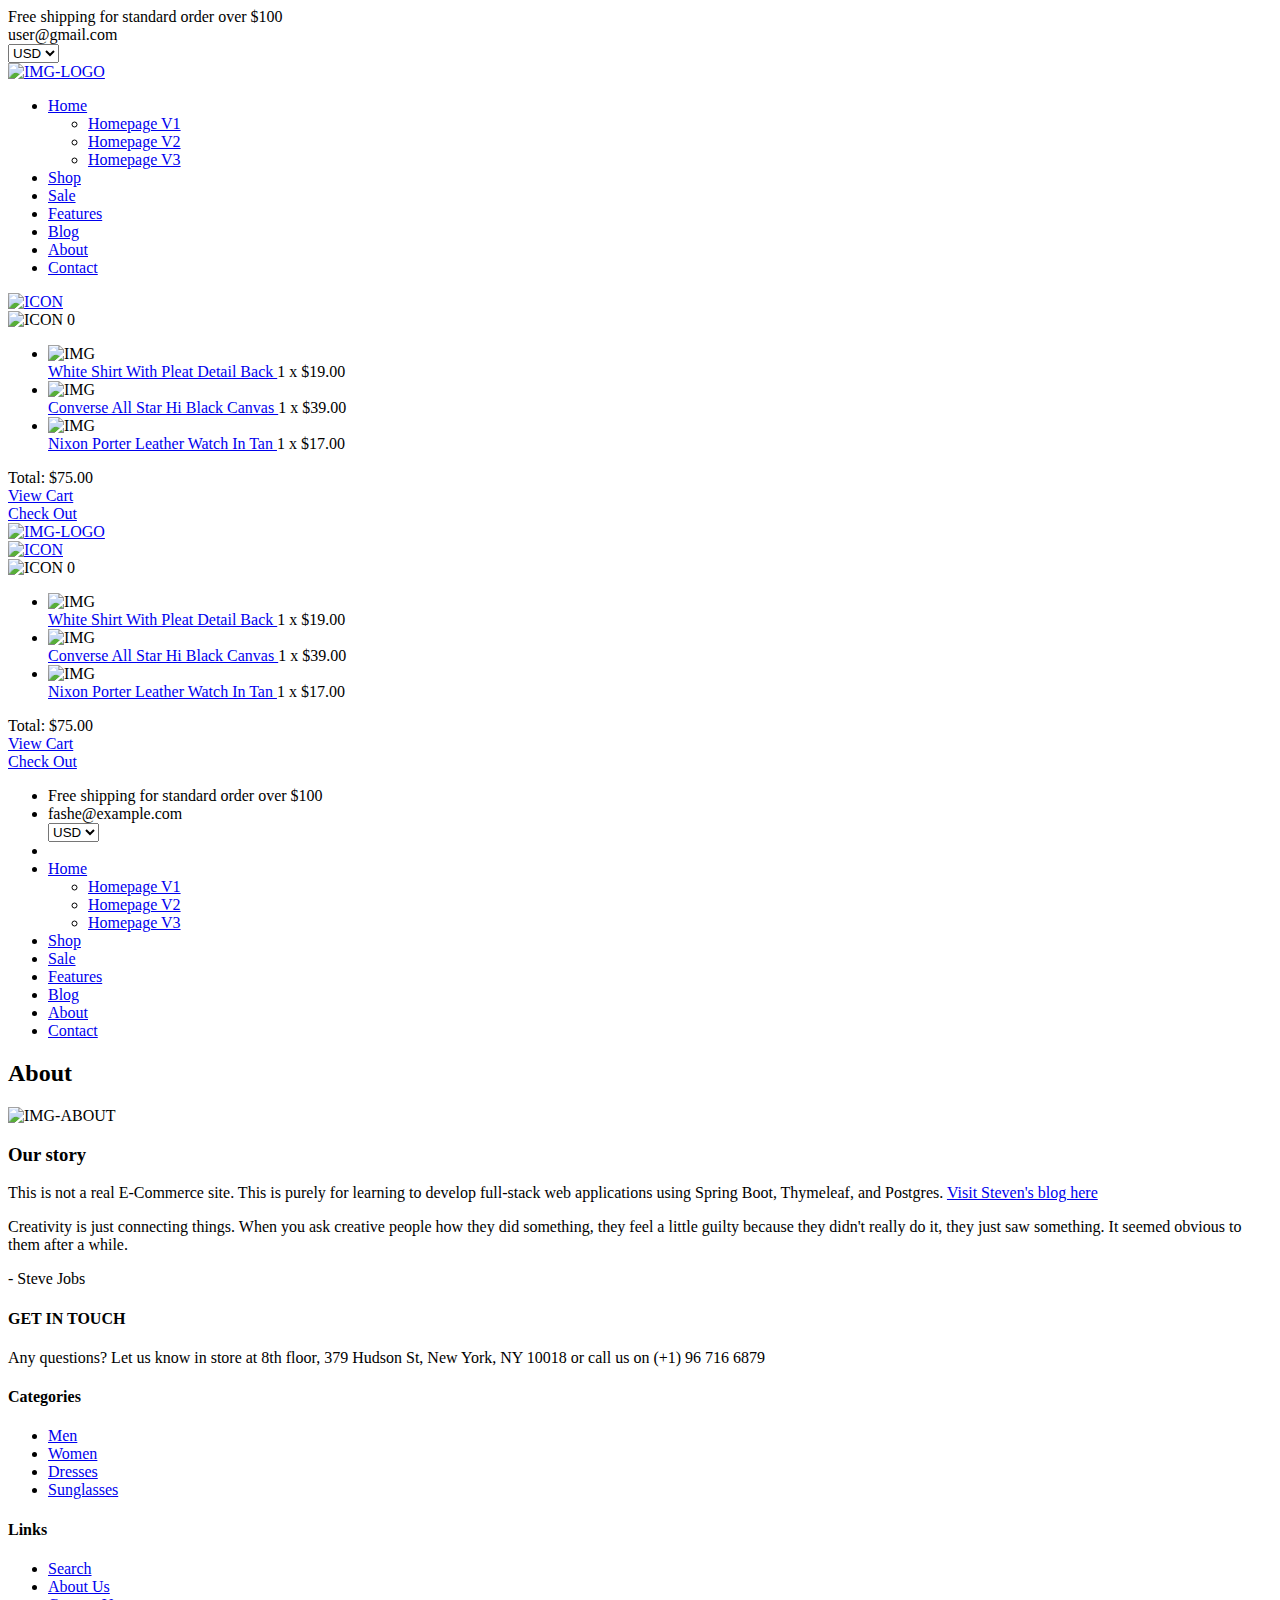
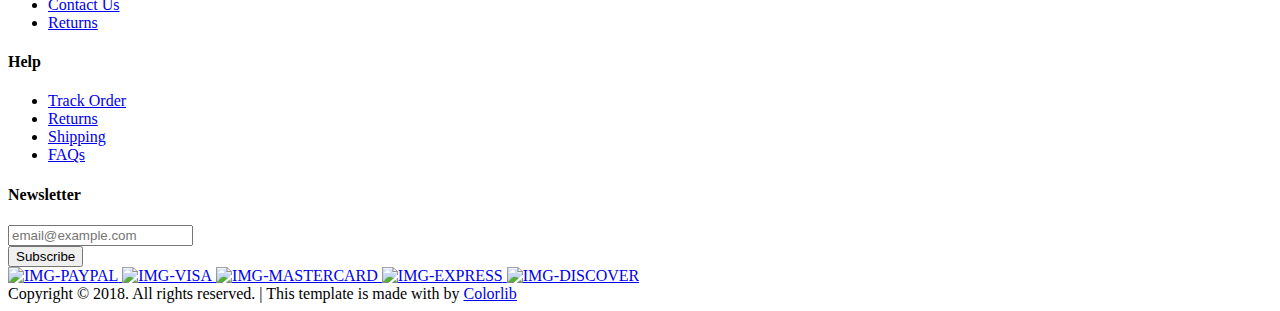
==== src/main/resources/templates/about.html @ f275c505 "Bootstrap website is setup for the most part." ====
<!DOCTYPE html>
<html lang="en" xmlns:th="http://www.thymeleaf.org">
<head>
	<title>About</title>
	<meta charset="UTF-8">
	<meta name="viewport" content="width=device-width, initial-scale=1">
	<!--===============================================================================================-->
	<link rel="icon" type="image/png" th:href="@{/images/icons/favicon.ico}"/>
	<!--===============================================================================================-->
	<link rel="stylesheet" type="text/css" th:href="@{/vendor/bootstrap/css/bootstrap.min.css}">
	<!--===============================================================================================-->
	<link rel="stylesheet" type="text/css" th:href="@{/fonts/font-awesome-4.7.0/css/font-awesome.min.css}">
	<!--===============================================================================================-->
	<link rel="stylesheet" type="text/css" th:href="@{/fonts/themify/themify-icons.css}">
	<!--===============================================================================================-->
	<link rel="stylesheet" type="text/css" th:href="@{/fonts/Linearicons-Free-v1.0.0/icon-font.min.css}">
	<!--===============================================================================================-->
	<link rel="stylesheet" type="text/css" th:href="@{/fonts/elegant-font/html-css/style.css}">
	<!--===============================================================================================-->
	<link rel="stylesheet" type="text/css" th:href="@{/vendor/animate/animate.css}">
	<!--===============================================================================================-->
	<link rel="stylesheet" type="text/css" th:href="@{/vendor/css-hamburgers/hamburgers.min.css}">
	<!--===============================================================================================-->
	<link rel="stylesheet" type="text/css" th:href="@{/vendor/animsition/css/animsition.min.css}">
	<!--===============================================================================================-->
	<link rel="stylesheet" type="text/css" th:href="@{/vendor/select2/select2.min.css}">
	<!--===============================================================================================-->
	<link rel="stylesheet" type="text/css" th:href="@{/vendor/slick/slick.css}">
	<!--===============================================================================================-->
	<link rel="stylesheet" type="text/css" th:href="@{/css/util.css}">
	<link rel="stylesheet" type="text/css" th:href="@{/css/main.css}">
	<!--===============================================================================================-->
</head>
<body class="animsition">

	<!-- Header -->
	<header class="header1">
		<!-- Header desktop -->
		<div class="container-menu-header">
			<div class="topbar">
				<span class="topbar-child1">
					Free shipping for standard order over $100
				</span>

				<div class="topbar-child2">
					<span class="topbar-email">
						user@gmail.com
					</span>

					<div class="topbar-language rs1-select2">
						<select class="selection-1" name="time">
							<option>USD</option>
							<option>EUR</option>
						</select>
					</div>
				</div>
			</div>

			<div class="wrap_header">
				<!-- Logo -->
				<a href="index.html" class="logo">
					<img src="/images/icons/logo.png" alt="IMG-LOGO">
				</a>

				<!-- Menu -->
				<div class="wrap_menu">
					<nav class="menu">
						<ul class="main_menu">
							<li>
								<a href="index.html">Home</a>
								<ul class="sub_menu">
									<li><a href="index.html">Homepage V1</a></li>
									<li><a href="home-02.html">Homepage V2</a></li>
									<li><a href="home-03.html">Homepage V3</a></li>
								</ul>
							</li>

							<li>
								<a href="product.html">Shop</a>
							</li>

							<li class="sale-noti">
								<a href="product.html">Sale</a>
							</li>

							<li>
								<a href="cart.html">Features</a>
							</li>

							<li>
								<a href="blog.html">Blog</a>
							</li>

							<li>
								<a href="about.html">About</a>
							</li>

							<li>
								<a href="contact.html">Contact</a>
							</li>
						</ul>
					</nav>
				</div>

				<!-- Header Icon -->
				<div class="header-icons">
					<a href="#" class="header-wrapicon1 dis-block">
						<img src="/images/icons/icon-header-01.png" class="header-icon1" alt="ICON">
					</a>

					<span class="linedivide1"></span>

					<div class="header-wrapicon2">
						<img src="/images/icons/icon-header-02.png" class="header-icon1 js-show-header-dropdown" alt="ICON">
						<span class="header-icons-noti">0</span>

						<!-- Header cart -->
						<div class="header-cart header-dropdown">
							<ul class="header-cart-wrapitem">
								<li class="header-cart-item">
									<div class="header-cart-item-img">
										<img src="/images/item-cart-01.jpg" alt="IMG">
									</div>

									<div class="header-cart-item-txt">
										<a href="#" class="header-cart-item-name">
											White Shirt With Pleat Detail Back
										</a>

										<span class="header-cart-item-info">
											1 x $19.00
										</span>
									</div>
								</li>

								<li class="header-cart-item">
									<div class="header-cart-item-img">
										<img src="/images/item-cart-02.jpg" alt="IMG">
									</div>

									<div class="header-cart-item-txt">
										<a href="#" class="header-cart-item-name">
											Converse All Star Hi Black Canvas
										</a>

										<span class="header-cart-item-info">
											1 x $39.00
										</span>
									</div>
								</li>

								<li class="header-cart-item">
									<div class="header-cart-item-img">
										<img src="/images/item-cart-03.jpg" alt="IMG">
									</div>

									<div class="header-cart-item-txt">
										<a href="#" class="header-cart-item-name">
											Nixon Porter Leather Watch In Tan
										</a>

										<span class="header-cart-item-info">
											1 x $17.00
										</span>
									</div>
								</li>
							</ul>

							<div class="header-cart-total">
								Total: $75.00
							</div>

							<div class="header-cart-buttons">
								<div class="header-cart-wrapbtn">
									<!-- Button -->
									<a href="cart.html" class="flex-c-m size1 bg1 bo-rad-20 hov1 s-text1 trans-0-4">
										View Cart
									</a>
								</div>

								<div class="header-cart-wrapbtn">
									<!-- Button -->
									<a href="#" class="flex-c-m size1 bg1 bo-rad-20 hov1 s-text1 trans-0-4">
										Check Out
									</a>
								</div>
							</div>
						</div>
					</div>
				</div>
			</div>
		</div>

		<!-- Header Mobile -->
		<div class="wrap_header_mobile">
			<!-- Logo moblie -->
			<a href="index.html" class="logo-mobile">
				<img src="/images/icons/logo.png" alt="IMG-LOGO">
			</a>

			<!-- Button show menu -->
			<div class="btn-show-menu">
				<!-- Header Icon mobile -->
				<div class="header-icons-mobile">
					<a href="#" class="header-wrapicon1 dis-block">
						<img src="/images/icons/icon-header-01.png" class="header-icon1" alt="ICON">
					</a>

					<span class="linedivide2"></span>

					<div class="header-wrapicon2">
						<img src="/images/icons/icon-header-02.png" class="header-icon1 js-show-header-dropdown" alt="ICON">
						<span class="header-icons-noti">0</span>

						<!-- Header cart noti -->
						<div class="header-cart header-dropdown">
							<ul class="header-cart-wrapitem">
								<li class="header-cart-item">
									<div class="header-cart-item-img">
										<img src="/images/item-cart-01.jpg" alt="IMG">
									</div>

									<div class="header-cart-item-txt">
										<a href="#" class="header-cart-item-name">
											White Shirt With Pleat Detail Back
										</a>

										<span class="header-cart-item-info">
											1 x $19.00
										</span>
									</div>
								</li>

								<li class="header-cart-item">
									<div class="header-cart-item-img">
										<img src="/images/item-cart-02.jpg" alt="IMG">
									</div>

									<div class="header-cart-item-txt">
										<a href="#" class="header-cart-item-name">
											Converse All Star Hi Black Canvas
										</a>

										<span class="header-cart-item-info">
											1 x $39.00
										</span>
									</div>
								</li>

								<li class="header-cart-item">
									<div class="header-cart-item-img">
										<img src="/images/item-cart-03.jpg" alt="IMG">
									</div>

									<div class="header-cart-item-txt">
										<a href="#" class="header-cart-item-name">
											Nixon Porter Leather Watch In Tan
										</a>

										<span class="header-cart-item-info">
											1 x $17.00
										</span>
									</div>
								</li>
							</ul>

							<div class="header-cart-total">
								Total: $75.00
							</div>

							<div class="header-cart-buttons">
								<div class="header-cart-wrapbtn">
									<!-- Button -->
									<a href="cart.html" class="flex-c-m size1 bg1 bo-rad-20 hov1 s-text1 trans-0-4">
										View Cart
									</a>
								</div>

								<div class="header-cart-wrapbtn">
									<!-- Button -->
									<a href="#" class="flex-c-m size1 bg1 bo-rad-20 hov1 s-text1 trans-0-4">
										Check Out
									</a>
								</div>
							</div>
						</div>
					</div>
				</div>

				<div class="btn-show-menu-mobile hamburger hamburger--squeeze">
					<span class="hamburger-box">
						<span class="hamburger-inner"></span>
					</span>
				</div>
			</div>
		</div>

		<!-- Menu Mobile -->
		<div class="wrap-side-menu" >
			<nav class="side-menu">
				<ul class="main-menu">
					<li class="item-topbar-mobile p-l-20 p-t-8 p-b-8">
						<span class="topbar-child1">
							Free shipping for standard order over $100
						</span>
					</li>

					<li class="item-topbar-mobile p-l-20 p-t-8 p-b-8">
						<div class="topbar-child2-mobile">
							<span class="topbar-email">
								fashe@example.com
							</span>

							<div class="topbar-language rs1-select2">
								<select class="selection-1" name="time">
									<option>USD</option>
									<option>EUR</option>
								</select>
							</div>
						</div>
					</li>

					<li class="item-topbar-mobile p-l-10">
						<div class="topbar-social-mobile">
							<a href="#" class="topbar-social-item fa fa-facebook"></a>
							<a href="#" class="topbar-social-item fa fa-instagram"></a>
							<a href="#" class="topbar-social-item fa fa-pinterest-p"></a>
							<a href="#" class="topbar-social-item fa fa-snapchat-ghost"></a>
							<a href="#" class="topbar-social-item fa fa-youtube-play"></a>
						</div>
					</li>

					<li class="item-menu-mobile">
						<a href="index.html">Home</a>
						<ul class="sub-menu">
							<li><a href="index.html">Homepage V1</a></li>
							<li><a href="home-02.html">Homepage V2</a></li>
							<li><a href="home-03.html">Homepage V3</a></li>
						</ul>
						<i class="arrow-main-menu fa fa-angle-right" aria-hidden="true"></i>
					</li>

					<li class="item-menu-mobile">
						<a href="product.html">Shop</a>
					</li>

					<li class="item-menu-mobile">
						<a href="product.html">Sale</a>
					</li>

					<li class="item-menu-mobile">
						<a href="cart.html">Features</a>
					</li>

					<li class="item-menu-mobile">
						<a href="blog.html">Blog</a>
					</li>

					<li class="item-menu-mobile">
						<a href="about.html">About</a>
					</li>

					<li class="item-menu-mobile">
						<a href="contact.html">Contact</a>
					</li>
				</ul>
			</nav>
		</div>
	</header>

	<!-- Title Page -->
	<section class="bg-title-page p-t-40 p-b-50 flex-col-c-m" style="background-image: url(static/images/heading-pages-06.jpg);">
		<h2 class="l-text2 t-center">
			About
		</h2>
	</section>

	<!-- content page -->
	<section class="bgwhite p-t-66 p-b-38">
		<div class="container">
			<div class="row">
				<div class="col-md-4 p-b-30">
					<div class="hov-img-zoom">
						<img src="/images/banner-14.jpg" alt="IMG-ABOUT">
					</div>
				</div>

				<div class="col-md-8 p-b-30">
					<h3 class="m-text26 p-t-15 p-b-16">
						Our story
					</h3>

					<p class="p-b-28">
						This is not a real E-Commerce site. This is purely for learning to develop full-stack web applications using Spring Boot, Thymeleaf, and Postgres.
						<a href="http://www.path-to-programming.tech">Visit Steven's blog here</a>
					</p>

					<div class="bo13 p-l-29 m-l-9 p-b-10">
						<p class="p-b-11">
							Creativity is just connecting things. When you ask creative people how they did something,
							they feel a little guilty because they didn't really do it, they just saw something. It seemed obvious to them after a while.
						</p>

						<span class="s-text7">
							- Steve Jobs
						</span>
					</div>
				</div>
			</div>
		</div>
	</section>


	<!-- Footer -->
	<footer class="bg6 p-t-45 p-b-43 p-l-45 p-r-45">
		<div class="flex-w p-b-90">
			<div class="w-size6 p-t-30 p-l-15 p-r-15 respon3">
				<h4 class="s-text12 p-b-30">
					GET IN TOUCH
				</h4>

				<div>
					<p class="s-text7 w-size27">
						Any questions? Let us know in store at 8th floor, 379 Hudson St, New York, NY 10018 or call us on (+1) 96 716 6879
					</p>

					<div class="flex-m p-t-30">
						<a href="#" class="fs-18 color1 p-r-20 fa fa-facebook"></a>
						<a href="#" class="fs-18 color1 p-r-20 fa fa-instagram"></a>
						<a href="#" class="fs-18 color1 p-r-20 fa fa-pinterest-p"></a>
						<a href="#" class="fs-18 color1 p-r-20 fa fa-snapchat-ghost"></a>
						<a href="#" class="fs-18 color1 p-r-20 fa fa-youtube-play"></a>
					</div>
				</div>
			</div>

			<div class="w-size7 p-t-30 p-l-15 p-r-15 respon4">
				<h4 class="s-text12 p-b-30">
					Categories
				</h4>

				<ul>
					<li class="p-b-9">
						<a href="#" class="s-text7">
							Men
						</a>
					</li>

					<li class="p-b-9">
						<a href="#" class="s-text7">
							Women
						</a>
					</li>

					<li class="p-b-9">
						<a href="#" class="s-text7">
							Dresses
						</a>
					</li>

					<li class="p-b-9">
						<a href="#" class="s-text7">
							Sunglasses
						</a>
					</li>
				</ul>
			</div>

			<div class="w-size7 p-t-30 p-l-15 p-r-15 respon4">
				<h4 class="s-text12 p-b-30">
					Links
				</h4>

				<ul>
					<li class="p-b-9">
						<a href="#" class="s-text7">
							Search
						</a>
					</li>

					<li class="p-b-9">
						<a href="#" class="s-text7">
							About Us
						</a>
					</li>

					<li class="p-b-9">
						<a href="#" class="s-text7">
							Contact Us
						</a>
					</li>

					<li class="p-b-9">
						<a href="#" class="s-text7">
							Returns
						</a>
					</li>
				</ul>
			</div>

			<div class="w-size7 p-t-30 p-l-15 p-r-15 respon4">
				<h4 class="s-text12 p-b-30">
					Help
				</h4>

				<ul>
					<li class="p-b-9">
						<a href="#" class="s-text7">
							Track Order
						</a>
					</li>

					<li class="p-b-9">
						<a href="#" class="s-text7">
							Returns
						</a>
					</li>

					<li class="p-b-9">
						<a href="#" class="s-text7">
							Shipping
						</a>
					</li>

					<li class="p-b-9">
						<a href="#" class="s-text7">
							FAQs
						</a>
					</li>
				</ul>
			</div>

			<div class="w-size8 p-t-30 p-l-15 p-r-15 respon3">
				<h4 class="s-text12 p-b-30">
					Newsletter
				</h4>

				<form>
					<div class="effect1 w-size9">
						<input class="s-text7 bg6 w-full p-b-5" type="text" name="email" placeholder="email@example.com">
						<span class="effect1-line"></span>
					</div>

					<div class="w-size2 p-t-20">
						<!-- Button -->
						<button class="flex-c-m size2 bg4 bo-rad-23 hov1 m-text3 trans-0-4">
							Subscribe
						</button>
					</div>

				</form>
			</div>
		</div>

		<div class="t-center p-l-15 p-r-15">
			<a href="#">
				<img class="h-size2" src="/images/icons/paypal.png" alt="IMG-PAYPAL">
			</a>

			<a href="#">
				<img class="h-size2" src="/images/icons/visa.png" alt="IMG-VISA">
			</a>

			<a href="#">
				<img class="h-size2" src="/images/icons/mastercard.png" alt="IMG-MASTERCARD">
			</a>

			<a href="#">
				<img class="h-size2" src="/images/icons/express.png" alt="IMG-EXPRESS">
			</a>

			<a href="#">
				<img class="h-size2" src="/images/icons/discover.png" alt="IMG-DISCOVER">
			</a>

			<div class="t-center s-text8 p-t-20">
				Copyright © 2018. All rights reserved. | This template is made with <i class="fa fa-heart-o" aria-hidden="true"></i> by <a href="https://colorlib.com" target="_blank">Colorlib</a>
			</div>
		</div>
	</footer>



	<!-- Back to top -->
	<div class="btn-back-to-top bg0-hov" id="myBtn">
		<span class="symbol-btn-back-to-top">
			<i class="fa fa-angle-double-up" aria-hidden="true"></i>
		</span>
	</div>

	<!-- Container Selection -->
	<div id="dropDownSelect1"></div>
	<div id="dropDownSelect2"></div>



<!--===============================================================================================-->
	<script type="text/javascript" th:src="@{/vendor/jquery/jquery-3.2.1.min.js}"></script>
<!--===============================================================================================-->
	<script type="text/javascript" th:src="@{/vendor/animsition/js/animsition.min.js}"></script>
<!--===============================================================================================-->
	<script type="text/javascript" th:src="@{/vendor/bootstrap/js/popper.js}"></script>
	<script type="text/javascript" th:src="@{/vendor/bootstrap/js/bootstrap.min.js}"></script>
<!--===============================================================================================-->
	<script type="text/javascript" th:src="@{/vendor/select2/select2.min.js}"></script>
	<script type="text/javascript">
		$(".selection-1").select2({
			minimumResultsForSearch: 20,
			dropdownParent: $('#dropDownSelect1')
		});

		$(".selection-2").select2({
			minimumResultsForSearch: 20,
			dropdownParent: $('#dropDownSelect2')
		});
	</script>
<!--===============================================================================================-->
	<script th:src="@{/js/main.js}"></script>

</body>
</html>
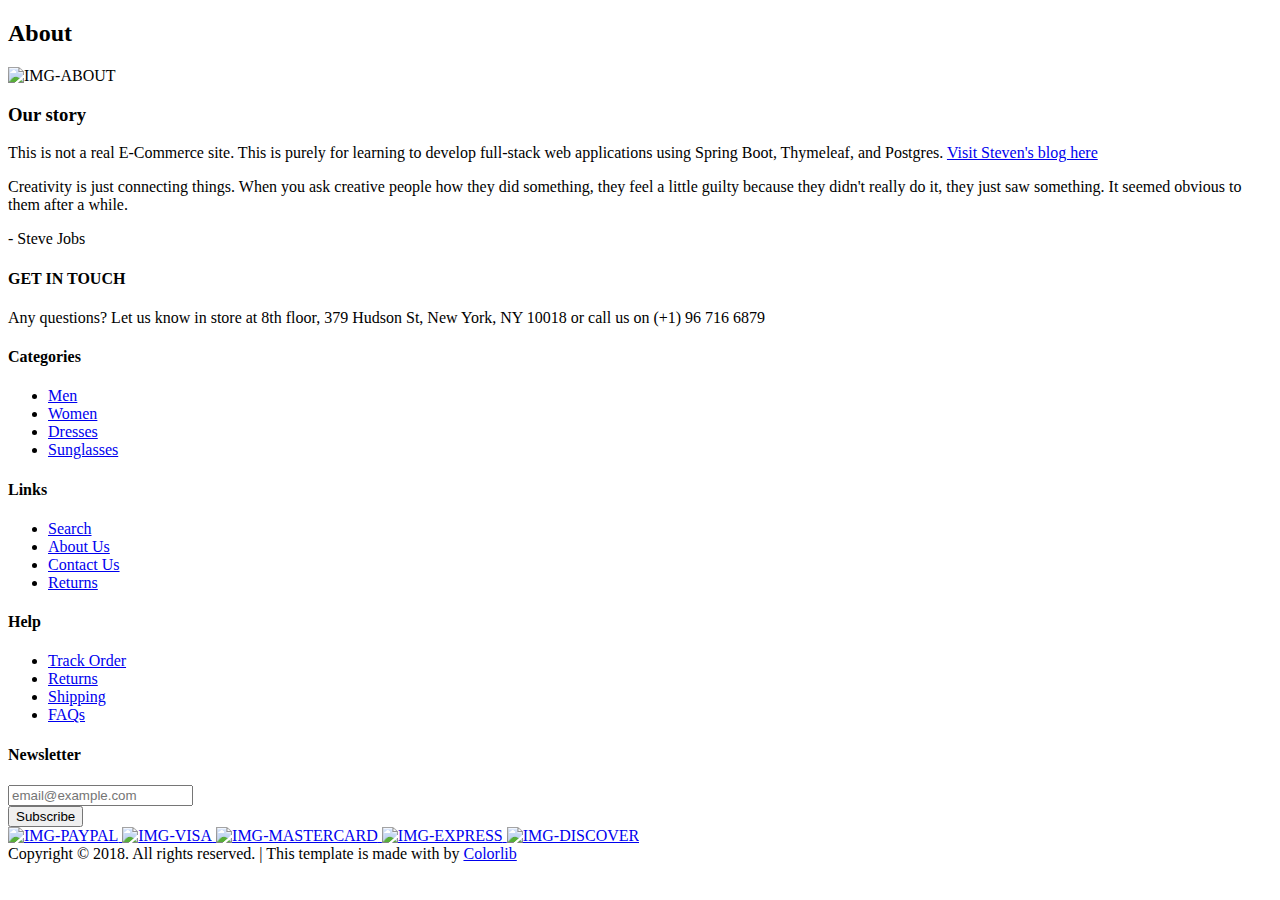
==== commit 39329fb6: "Fix some pictures and the about header." ====
--- a/src/main/resources/templates/about.html
+++ b/src/main/resources/templates/about.html
@@ -33,340 +33,7 @@
 </head>
 <body class="animsition">
 
-	<!-- Header -->
-	<header class="header1">
-		<!-- Header desktop -->
-		<div class="container-menu-header">
-			<div class="topbar">
-				<span class="topbar-child1">
-					Free shipping for standard order over $100
-				</span>
-
-				<div class="topbar-child2">
-					<span class="topbar-email">
-						user@gmail.com
-					</span>
-
-					<div class="topbar-language rs1-select2">
-						<select class="selection-1" name="time">
-							<option>USD</option>
-							<option>EUR</option>
-						</select>
-					</div>
-				</div>
-			</div>
-
-			<div class="wrap_header">
-				<!-- Logo -->
-				<a href="index.html" class="logo">
-					<img src="/images/icons/logo.png" alt="IMG-LOGO">
-				</a>
-
-				<!-- Menu -->
-				<div class="wrap_menu">
-					<nav class="menu">
-						<ul class="main_menu">
-							<li>
-								<a href="index.html">Home</a>
-								<ul class="sub_menu">
-									<li><a href="index.html">Homepage V1</a></li>
-									<li><a href="home-02.html">Homepage V2</a></li>
-									<li><a href="home-03.html">Homepage V3</a></li>
-								</ul>
-							</li>
-
-							<li>
-								<a href="product.html">Shop</a>
-							</li>
-
-							<li class="sale-noti">
-								<a href="product.html">Sale</a>
-							</li>
-
-							<li>
-								<a href="cart.html">Features</a>
-							</li>
-
-							<li>
-								<a href="blog.html">Blog</a>
-							</li>
-
-							<li>
-								<a href="about.html">About</a>
-							</li>
-
-							<li>
-								<a href="contact.html">Contact</a>
-							</li>
-						</ul>
-					</nav>
-				</div>
-
-				<!-- Header Icon -->
-				<div class="header-icons">
-					<a href="#" class="header-wrapicon1 dis-block">
-						<img src="/images/icons/icon-header-01.png" class="header-icon1" alt="ICON">
-					</a>
-
-					<span class="linedivide1"></span>
-
-					<div class="header-wrapicon2">
-						<img src="/images/icons/icon-header-02.png" class="header-icon1 js-show-header-dropdown" alt="ICON">
-						<span class="header-icons-noti">0</span>
-
-						<!-- Header cart -->
-						<div class="header-cart header-dropdown">
-							<ul class="header-cart-wrapitem">
-								<li class="header-cart-item">
-									<div class="header-cart-item-img">
-										<img src="/images/item-cart-01.jpg" alt="IMG">
-									</div>
-
-									<div class="header-cart-item-txt">
-										<a href="#" class="header-cart-item-name">
-											White Shirt With Pleat Detail Back
-										</a>
-
-										<span class="header-cart-item-info">
-											1 x $19.00
-										</span>
-									</div>
-								</li>
-
-								<li class="header-cart-item">
-									<div class="header-cart-item-img">
-										<img src="/images/item-cart-02.jpg" alt="IMG">
-									</div>
-
-									<div class="header-cart-item-txt">
-										<a href="#" class="header-cart-item-name">
-											Converse All Star Hi Black Canvas
-										</a>
-
-										<span class="header-cart-item-info">
-											1 x $39.00
-										</span>
-									</div>
-								</li>
-
-								<li class="header-cart-item">
-									<div class="header-cart-item-img">
-										<img src="/images/item-cart-03.jpg" alt="IMG">
-									</div>
-
-									<div class="header-cart-item-txt">
-										<a href="#" class="header-cart-item-name">
-											Nixon Porter Leather Watch In Tan
-										</a>
-
-										<span class="header-cart-item-info">
-											1 x $17.00
-										</span>
-									</div>
-								</li>
-							</ul>
-
-							<div class="header-cart-total">
-								Total: $75.00
-							</div>
-
-							<div class="header-cart-buttons">
-								<div class="header-cart-wrapbtn">
-									<!-- Button -->
-									<a href="cart.html" class="flex-c-m size1 bg1 bo-rad-20 hov1 s-text1 trans-0-4">
-										View Cart
-									</a>
-								</div>
-
-								<div class="header-cart-wrapbtn">
-									<!-- Button -->
-									<a href="#" class="flex-c-m size1 bg1 bo-rad-20 hov1 s-text1 trans-0-4">
-										Check Out
-									</a>
-								</div>
-							</div>
-						</div>
-					</div>
-				</div>
-			</div>
-		</div>
-
-		<!-- Header Mobile -->
-		<div class="wrap_header_mobile">
-			<!-- Logo moblie -->
-			<a href="index.html" class="logo-mobile">
-				<img src="/images/icons/logo.png" alt="IMG-LOGO">
-			</a>
-
-			<!-- Button show menu -->
-			<div class="btn-show-menu">
-				<!-- Header Icon mobile -->
-				<div class="header-icons-mobile">
-					<a href="#" class="header-wrapicon1 dis-block">
-						<img src="/images/icons/icon-header-01.png" class="header-icon1" alt="ICON">
-					</a>
-
-					<span class="linedivide2"></span>
-
-					<div class="header-wrapicon2">
-						<img src="/images/icons/icon-header-02.png" class="header-icon1 js-show-header-dropdown" alt="ICON">
-						<span class="header-icons-noti">0</span>
-
-						<!-- Header cart noti -->
-						<div class="header-cart header-dropdown">
-							<ul class="header-cart-wrapitem">
-								<li class="header-cart-item">
-									<div class="header-cart-item-img">
-										<img src="/images/item-cart-01.jpg" alt="IMG">
-									</div>
-
-									<div class="header-cart-item-txt">
-										<a href="#" class="header-cart-item-name">
-											White Shirt With Pleat Detail Back
-										</a>
-
-										<span class="header-cart-item-info">
-											1 x $19.00
-										</span>
-									</div>
-								</li>
-
-								<li class="header-cart-item">
-									<div class="header-cart-item-img">
-										<img src="/images/item-cart-02.jpg" alt="IMG">
-									</div>
-
-									<div class="header-cart-item-txt">
-										<a href="#" class="header-cart-item-name">
-											Converse All Star Hi Black Canvas
-										</a>
-
-										<span class="header-cart-item-info">
-											1 x $39.00
-										</span>
-									</div>
-								</li>
-
-								<li class="header-cart-item">
-									<div class="header-cart-item-img">
-										<img src="/images/item-cart-03.jpg" alt="IMG">
-									</div>
-
-									<div class="header-cart-item-txt">
-										<a href="#" class="header-cart-item-name">
-											Nixon Porter Leather Watch In Tan
-										</a>
-
-										<span class="header-cart-item-info">
-											1 x $17.00
-										</span>
-									</div>
-								</li>
-							</ul>
-
-							<div class="header-cart-total">
-								Total: $75.00
-							</div>
-
-							<div class="header-cart-buttons">
-								<div class="header-cart-wrapbtn">
-									<!-- Button -->
-									<a href="cart.html" class="flex-c-m size1 bg1 bo-rad-20 hov1 s-text1 trans-0-4">
-										View Cart
-									</a>
-								</div>
-
-								<div class="header-cart-wrapbtn">
-									<!-- Button -->
-									<a href="#" class="flex-c-m size1 bg1 bo-rad-20 hov1 s-text1 trans-0-4">
-										Check Out
-									</a>
-								</div>
-							</div>
-						</div>
-					</div>
-				</div>
-
-				<div class="btn-show-menu-mobile hamburger hamburger--squeeze">
-					<span class="hamburger-box">
-						<span class="hamburger-inner"></span>
-					</span>
-				</div>
-			</div>
-		</div>
-
-		<!-- Menu Mobile -->
-		<div class="wrap-side-menu" >
-			<nav class="side-menu">
-				<ul class="main-menu">
-					<li class="item-topbar-mobile p-l-20 p-t-8 p-b-8">
-						<span class="topbar-child1">
-							Free shipping for standard order over $100
-						</span>
-					</li>
-
-					<li class="item-topbar-mobile p-l-20 p-t-8 p-b-8">
-						<div class="topbar-child2-mobile">
-							<span class="topbar-email">
-								fashe@example.com
-							</span>
-
-							<div class="topbar-language rs1-select2">
-								<select class="selection-1" name="time">
-									<option>USD</option>
-									<option>EUR</option>
-								</select>
-							</div>
-						</div>
-					</li>
-
-					<li class="item-topbar-mobile p-l-10">
-						<div class="topbar-social-mobile">
-							<a href="#" class="topbar-social-item fa fa-facebook"></a>
-							<a href="#" class="topbar-social-item fa fa-instagram"></a>
-							<a href="#" class="topbar-social-item fa fa-pinterest-p"></a>
-							<a href="#" class="topbar-social-item fa fa-snapchat-ghost"></a>
-							<a href="#" class="topbar-social-item fa fa-youtube-play"></a>
-						</div>
-					</li>
-
-					<li class="item-menu-mobile">
-						<a href="index.html">Home</a>
-						<ul class="sub-menu">
-							<li><a href="index.html">Homepage V1</a></li>
-							<li><a href="home-02.html">Homepage V2</a></li>
-							<li><a href="home-03.html">Homepage V3</a></li>
-						</ul>
-						<i class="arrow-main-menu fa fa-angle-right" aria-hidden="true"></i>
-					</li>
-
-					<li class="item-menu-mobile">
-						<a href="product.html">Shop</a>
-					</li>
-
-					<li class="item-menu-mobile">
-						<a href="product.html">Sale</a>
-					</li>
-
-					<li class="item-menu-mobile">
-						<a href="cart.html">Features</a>
-					</li>
-
-					<li class="item-menu-mobile">
-						<a href="blog.html">Blog</a>
-					</li>
-
-					<li class="item-menu-mobile">
-						<a href="about.html">About</a>
-					</li>
-
-					<li class="item-menu-mobile">
-						<a href="contact.html">Contact</a>
-					</li>
-				</ul>
-			</nav>
-		</div>
-	</header>
+<div th:replace="fragments/header :: header"/>
 
 	<!-- Title Page -->
 	<section class="bg-title-page p-t-40 p-b-50 flex-col-c-m" style="background-image: url(static/images/heading-pages-06.jpg);">
@@ -381,7 +48,7 @@
 			<div class="row">
 				<div class="col-md-4 p-b-30">
 					<div class="hov-img-zoom">
-						<img src="/images/banner-14.jpg" alt="IMG-ABOUT">
+						<img src="/images/blog_cover.jpg" alt="IMG-ABOUT">
 					</div>
 				</div>
 
